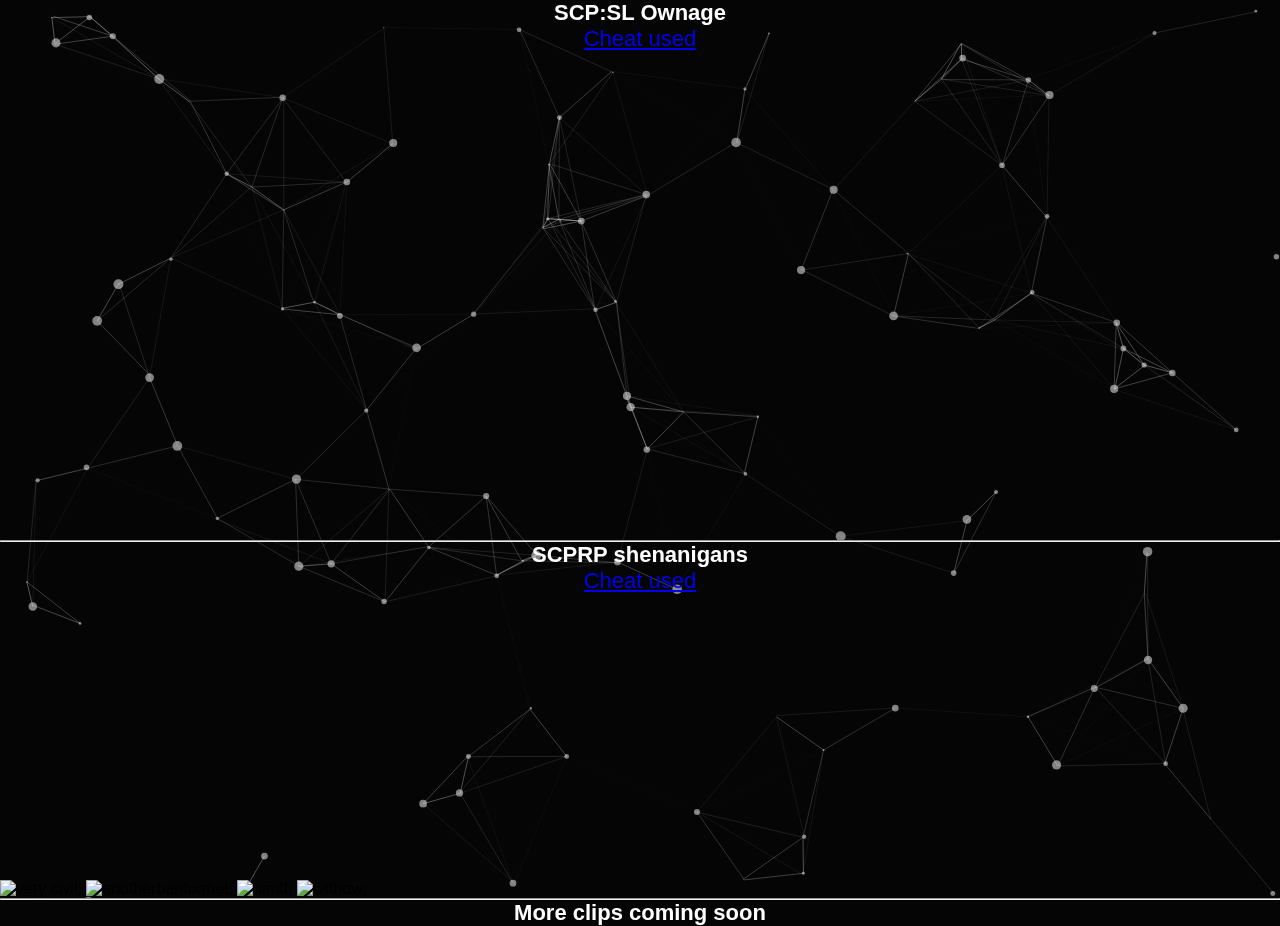
==== clips.html @ 32b27aa8 "Add files via upload" ====
<!DOCTYPE html>
<html lang="en">
<head>
<title>The Holy Museum of OWNAGE</title>
<script src="/particles.js"></script>
<link href="https://fonts.googleapis.com/css?family=Tahoma&amp;display=swap" rel="stylesheet">
<script src="https://cdnjs.cloudflare.com/ajax/libs/jquery/3.4.1/jquery.js"></script>
<meta property="og:title" content="Clips">
<meta property="og:site_name" content="psychosis.neocities.org">
<meta property="og:url" content="https://psychosis.neocities.org">
<meta property="og:description" content="GET OWNED NOOB.">
<meta property="og:image" content="https://media.discordapp.net/attachments/1012900550368559176/1051004609302376468/726424486820258676616.jpg">
<meta property="og:type" content="website">
<style>
			.background {
				position: absolute;
				display: block;
				top: 0;
				left: 0;
			}

			* {
				margin: 0px;
				padding: 0px;
				box-sizing: border-box;
			}

			body {
				background: rgb(5, 5, 5);
				height: 100%;
				font-family: "Tahoma", sans-serif;
				overflow: hidden;
			}

			#particles-js {
				background-image: linear-gradient(rgba(0,0,0,0.7), rgba(0,0,0,0.7), rgba(0,0,0,0.7))  url('bg.png');
				z-index: -10000;
				position: absolute;
				top: 0;
				left: 0;
				width: 100%;
				height: 100%;
				overflow: hidden;
			}
</style>
</head>

<body>
    
<h1 style="font-size:22px;text-align:center;color: white">SCP:SL Ownage</h1>
<p style="font-size:22px; text-align:center;color: white">
    <a href="https://www.youtube.com/watch?v=rROQPPTdQGs">Cheat used</a> 
</p>

<video width="320" height="240" autoplay muted loop>
  <source src="https://take-me-to.space/3ZIdDLv.mp4" type="video/mp4">
Your browser does not support the video tag.
</video>
<video width="320" height="240" autoplay muted loop>
  <source src="https://take-me-to.space/qJwpRs5.mp4" type="video/mp4">
Your browser does not support the video tag.
</video>
<video width="320" height="240" autoplay muted loop>
  <source src="https://take-me-to.space/SvrVYbP.mp4" type="video/mp4">
Your browser does not support the video tag.
</video>
<video width="320" height="240" autoplay muted loop>
  <source src="https://take-me-to.space/XocGeUG.mp4" type="video/mp4">
Your browser does not support the video tag.
</video>
<video width="320" height="240" autoplay muted loop>
  <source src="https://take-me-to.space/gqxB1ap.mp4" type="video/mp4">
Your browser does not support the video tag.
</video>
<hr class="solid">
<!-- COOL SEPARATOR -->
<!-- 8=============D -->

<h1 style="font-size:22px;text-align:center;color: white">SCPRP shenanigans</h1>

<p style="font-size:22px; text-align:center;color: white">
    <a href="https://www.youtube.com/watch?v=cSL8gklG7vY">Cheat used</a> 
</p>

<img
  src="/civilnetworksdoesntlikeme.png"
  alt="very civil;"
  width="320"
  height="240"
/>

<img
  src="https://media.discordapp.net/attachments/1130063861689634878/1130876908448522400/image.png"
  alt="anotherbanforme!;"
  width="320"
  height="240"
/>

<img
  src="https://media.discordapp.net/attachments/1059240031308484652/1122867464368304169/image.png"
  alt="himtf;"
  width="320"
  height="240"
/>
<img
  src="https://media.discordapp.net/attachments/1114426676470890547/1122879109987577988/image.png?width=1202&height=676"
  alt="wtfhow;"
  width="320"
  height="240"
/>

<video width="320" height="300" autoplay muted loop>
    <source src="https://cdn.discordapp.com/attachments/1114426676470890547/1122881411838390342/Garrys_Mod_x64_2023-06-26_06-28-23.mp4" type="video/mp4">
  Your browser does not support the video tag.
</video>

<hr class="solid">
<!-- 8=============D -->
<h1 style="font-size:22px;text-align:center;color: white">More clips coming soon</h1>

<div id="particles-js"><canvas class="particles-js-canvas-el" style="width: 100%; height: 100%;" width="800" height="941"></canvas></div>
<script src="../particles.js"></script>
<script src="/app.js"></script>
</body>
</html>
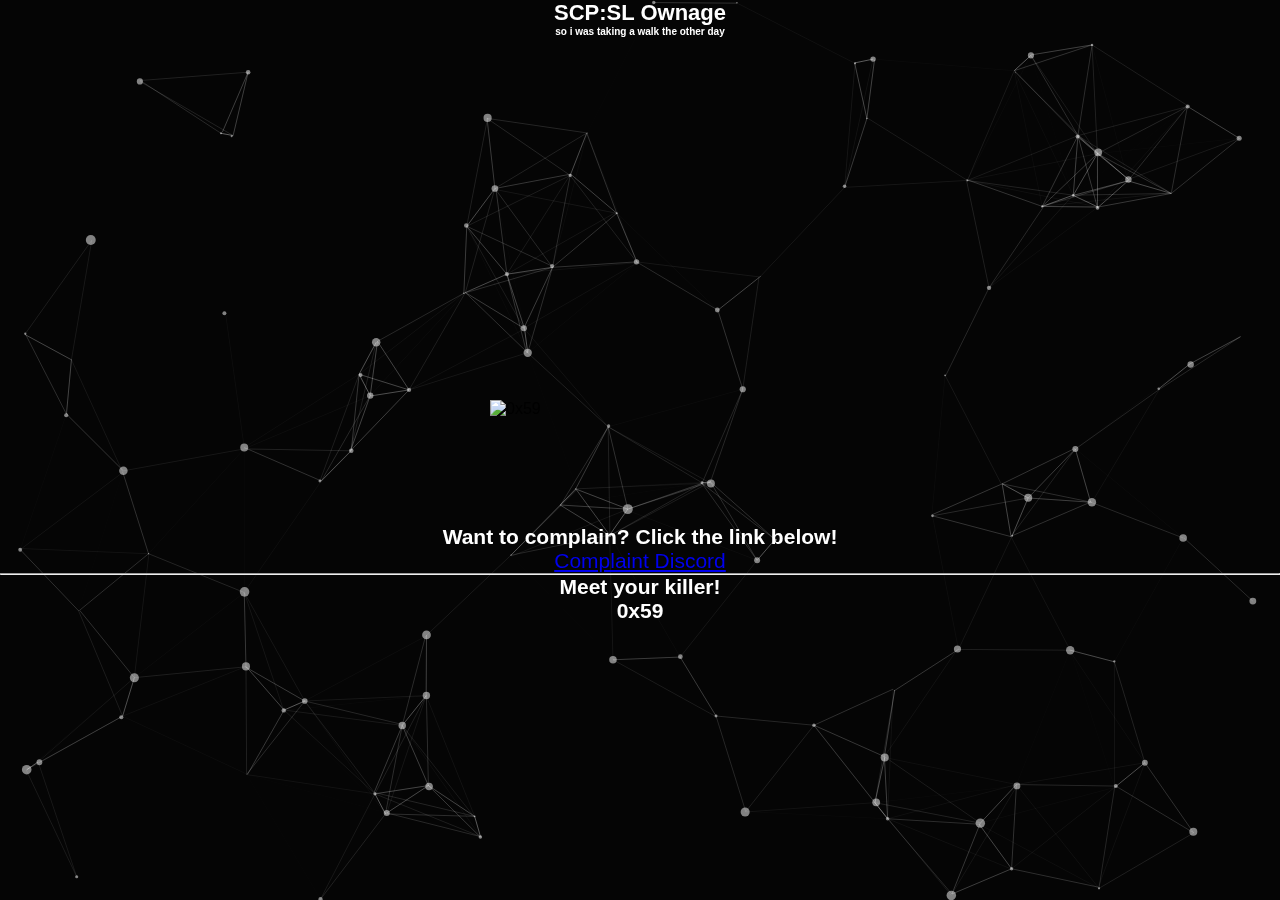
==== commit 9cf3a88d: "Finish clips.html" ====
--- a/clips.html
+++ b/clips.html
@@ -33,7 +33,6 @@
 			}
 
 			#particles-js {
-				background-image: linear-gradient(rgba(0,0,0,0.7), rgba(0,0,0,0.7), rgba(0,0,0,0.7))  url('bg.png');
 				z-index: -10000;
 				position: absolute;
 				top: 0;
@@ -42,16 +41,24 @@
 				height: 100%;
 				overflow: hidden;
 			}
+
+      #fatkid {
+				position: absolute;
+				top: 50%;
+				left: 50%;
+				width: 300px;
+				height: 250px;
+        margin-top: -50px;
+				margin-left: -150px;
+			}
+		
 </style>
 </head>
 
 <body>
     
 <h1 style="font-size:22px;text-align:center;color: white">SCP:SL Ownage</h1>
-<p style="font-size:22px; text-align:center;color: white">
-    <a href="https://www.youtube.com/watch?v=rROQPPTdQGs">Cheat used</a> 
-</p>
-
+<h1 style="font-size:10px;text-align:center;color: white">so i was taking a walk the other day</h1>
 <video width="320" height="240" autoplay muted loop>
   <source src="https://take-me-to.space/3ZIdDLv.mp4" type="video/mp4">
 Your browser does not support the video tag.
@@ -72,52 +79,15 @@
   <source src="https://take-me-to.space/gqxB1ap.mp4" type="video/mp4">
 Your browser does not support the video tag.
 </video>
+<h1 style="font-size:21px;text-align:center;color: white">Want to complain? Click the link below!</h1>
+
+<p style="font-size:21px; text-align:center;color: white">
+  <a href="https://discord.gg/BkvmXwMMw">Complaint Discord</a> 
+</p>
 <hr class="solid">
-<!-- COOL SEPARATOR -->
-<!-- 8=============D -->
-
-<h1 style="font-size:22px;text-align:center;color: white">SCPRP shenanigans</h1>
-
-<p style="font-size:22px; text-align:center;color: white">
-    <a href="https://www.youtube.com/watch?v=cSL8gklG7vY">Cheat used</a> 
-</p>
-
-<img
-  src="/civilnetworksdoesntlikeme.png"
-  alt="very civil;"
-  width="320"
-  height="240"
-/>
-
-<img
-  src="https://media.discordapp.net/attachments/1130063861689634878/1130876908448522400/image.png"
-  alt="anotherbanforme!;"
-  width="320"
-  height="240"
-/>
-
-<img
-  src="https://media.discordapp.net/attachments/1059240031308484652/1122867464368304169/image.png"
-  alt="himtf;"
-  width="320"
-  height="240"
-/>
-<img
-  src="https://media.discordapp.net/attachments/1114426676470890547/1122879109987577988/image.png?width=1202&height=676"
-  alt="wtfhow;"
-  width="320"
-  height="240"
-/>
-
-<video width="320" height="300" autoplay muted loop>
-    <source src="https://cdn.discordapp.com/attachments/1114426676470890547/1122881411838390342/Garrys_Mod_x64_2023-06-26_06-28-23.mp4" type="video/mp4">
-  Your browser does not support the video tag.
-</video>
-
-<hr class="solid">
-<!-- 8=============D -->
-<h1 style="font-size:22px;text-align:center;color: white">More clips coming soon</h1>
-
+<h1 style="font-size:21px;text-align:center;color: white">Meet your killer!</h1>
+<img id="fatkid" src="fatkid.png" width="200px" height="200px" alt="0x59">
+<h1 style="font-size:21px;text-align:center;color: white">0x59</h1>
 <div id="particles-js"><canvas class="particles-js-canvas-el" style="width: 100%; height: 100%;" width="800" height="941"></canvas></div>
 <script src="../particles.js"></script>
 <script src="/app.js"></script>
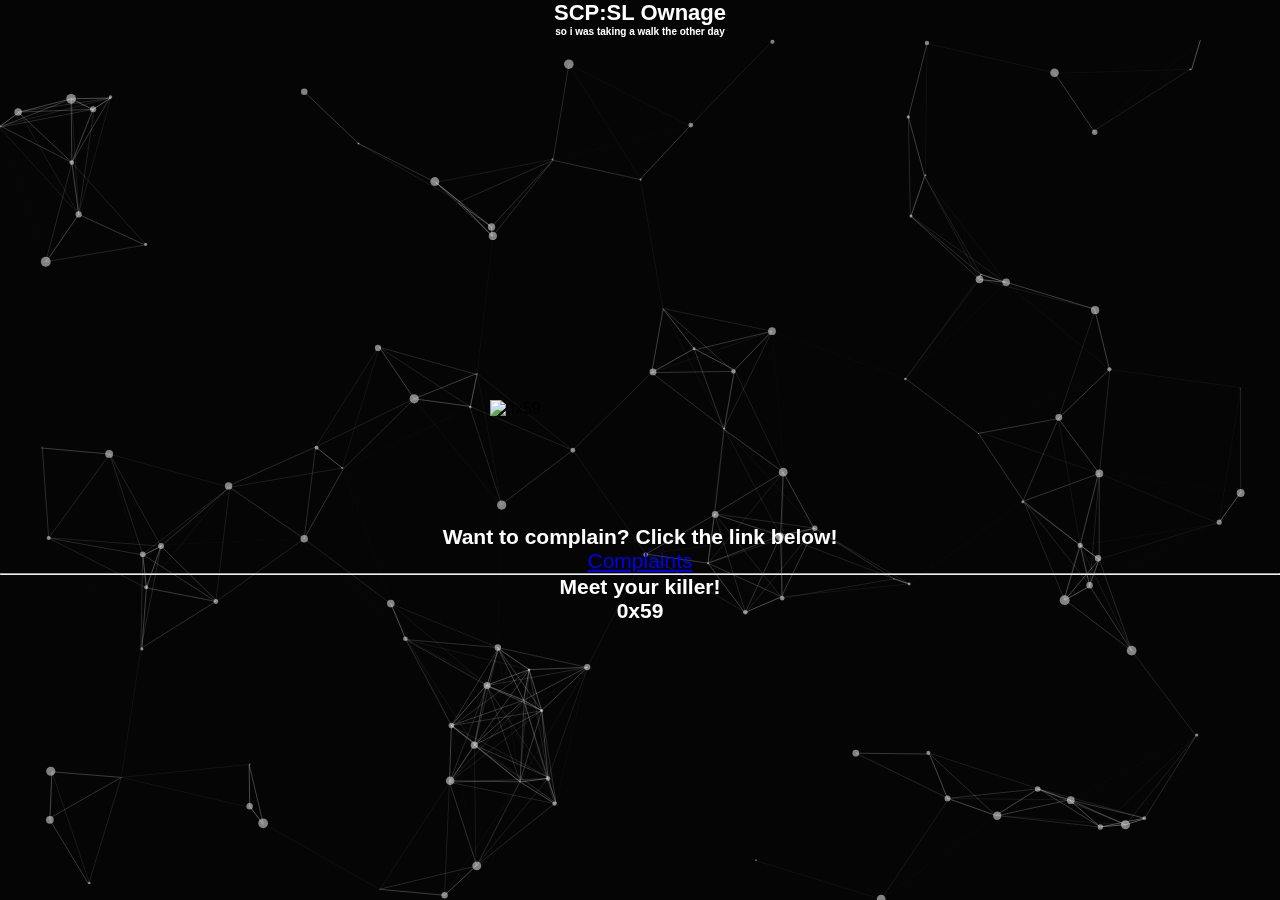
==== commit 10c13328: "last update i swear" ====
--- a/clips.html
+++ b/clips.html
@@ -82,12 +82,14 @@
 <h1 style="font-size:21px;text-align:center;color: white">Want to complain? Click the link below!</h1>
 
 <p style="font-size:21px; text-align:center;color: white">
-  <a href="https://discord.gg/BkvmXwMMw">Complaint Discord</a> 
+  <a href="https://www.youtube.com/watch?v=5NYAQPMr1Rc&ab_channel=5StarGaming">Complaints</a> 
 </p>
 <hr class="solid">
+
 <h1 style="font-size:21px;text-align:center;color: white">Meet your killer!</h1>
 <img id="fatkid" src="fatkid.png" width="200px" height="200px" alt="0x59">
 <h1 style="font-size:21px;text-align:center;color: white">0x59</h1>
+
 <div id="particles-js"><canvas class="particles-js-canvas-el" style="width: 100%; height: 100%;" width="800" height="941"></canvas></div>
 <script src="../particles.js"></script>
 <script src="/app.js"></script>
